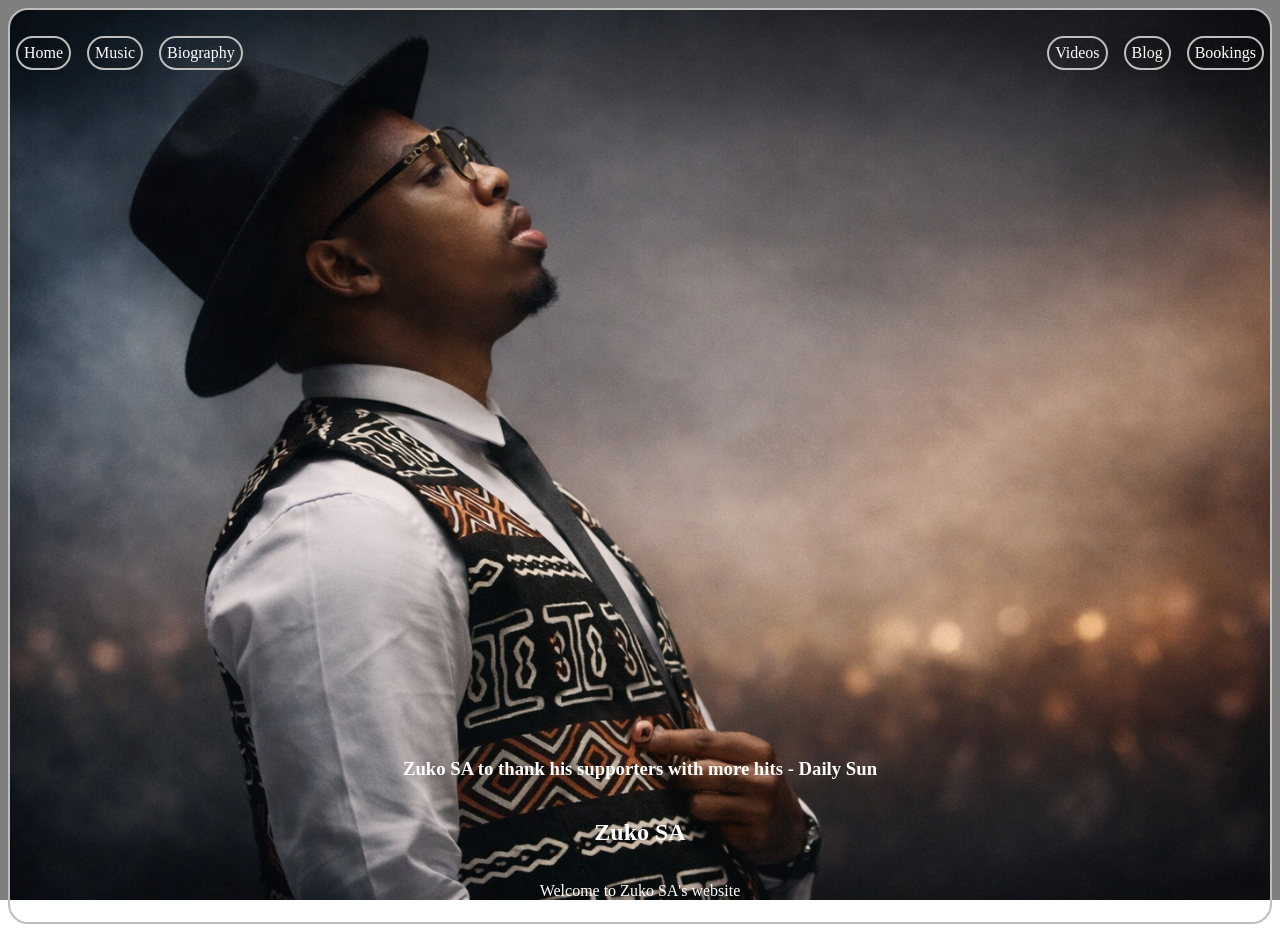
==== index.html @ 67113672 "fresh start" ====
<!DOCTYPE html>
<html lang="en">
<head>
    <meta charset="UTF-8">
    <meta name="viewport" content="width=device-width, initial-scale=1.0">
    <title>Homepage</title>
    <link rel="stylesheet" href="style.css">
</head>
<body>
    <section class="Hero">
      <div class="nav-bar"> 
        <div class="left">
            <p class="btns">Home</p>
            <p class="btns"><a href="music.html" target="_self">Music</a></p>
            <p class="btns"><a href="biography.html" target="_self">Biography</a></p>
        </div>
        <div class="right">
            <p class="btns"><a href="videos.html" target="_self">Videos</a></p>
            <p class="btns"><a href="blog.html" target="_self">Blog</a></p>
            <p class="btns"><a href="bookings.html" target="_self">Bookings</a></p>
        </div>
      </div>
      <div class="topic">
        <h3>Zuko SA to thank his supporters with more hits - Daily Sun</h3>
        <h1 class="#">Zuko SA</h1>
        <p class="#">Welcome to Zuko SA's website</p>
      </div>
    </section>
</body>
</html>
---- style.css ----
.Hero {
    border: 2px #c0bdbd solid;
    border-radius: 20px;
    padding:6px;
    height: 100vh;
    display: flex;
    flex-direction: column;
    justify-content: space-between ;
}

.nav-bar {
    display: flex;
    justify-content: space-between;
}

.left {
    display: flex;
    gap: 16px;
}

.right {
    display: flex;
    gap: 16px;
}

.topic {
    display: flex;
    flex-direction: column;
    align-items: center;
    justify-content: center;
}

.container {
  display: flex;
  flex-wrap: wrap;
  gap: 12px;
  justify-content: center;
  /*border: 2px #c0bdbd solid;*/
  border-radius: 12px;
}






a {
  text-decoration: none;   /* removes underline */
  color: inherit;          /* makes link text use the surrounding text color */
}

a:hover {
  text-decoration: underline; /* optional: show underline only on hover */
  color: #cdcece;             /* optional: change color on hover */
}


.Hero {
  background-image: url('./images/zuk.png'); /* replace with actual image */
  background-size: cover;       /* makes image cover the whole section */
  background-position: center;
  background-attachment: fixed; /* keeps background static */
  color: #fff;

}

/* Overlay layer */
body::before {
  content: "";
  position: fixed;
  top: 0; left: 0;
  width: 100%; height: 100%;
  background: rgba(0,0,0,0.5); /* dark overlay */
  z-index: -1; /* keeps it behind content */
}

.btns {
    border: 2px #c0bdbd solid;
    border-radius:  19px;
    padding: 6px;
    display: flex;
    gap: 20px;
    justify-content: center;
    margin-top: 20px;
   
}

   






.icon {
    font-size: 2.5em;
    color: #fff;
    text-decoration: none;
    transition: transform 0.3s, color 0.3s;
}

.icon:hover {
    transform: scale(1.2);
}

.whatsapp {
    color: #25D366;
    
}
















.music {
  background-image: url('./images/mus.png'); /* replace with your image */
  background-size: cover;
  background-position: center;
  background-attachment: fixed;
  color: #fff;
  border-radius: 15px;
  padding: 20px;
}

.sub {
  text-align: center;
  margin: 10px 0;
}

.container {
  display: flex;
  flex-wrap: wrap;
  gap: 15px;
  justify-content: center;
  margin-bottom: 20px;
}











.single {
  flex: 1 1 300px;
  min-width: 250px;
  height: 200px;
  border: 3px solid #c7c7cd;
  border-radius: 12px;
  overflow: hidden;
  display: flex;
  justify-content: center;
  align-items: center;
  background: rgba(0,0,0,0.3);
}

.single iframe {
  width: 100%;
  height: 100%;
  border: none;
}
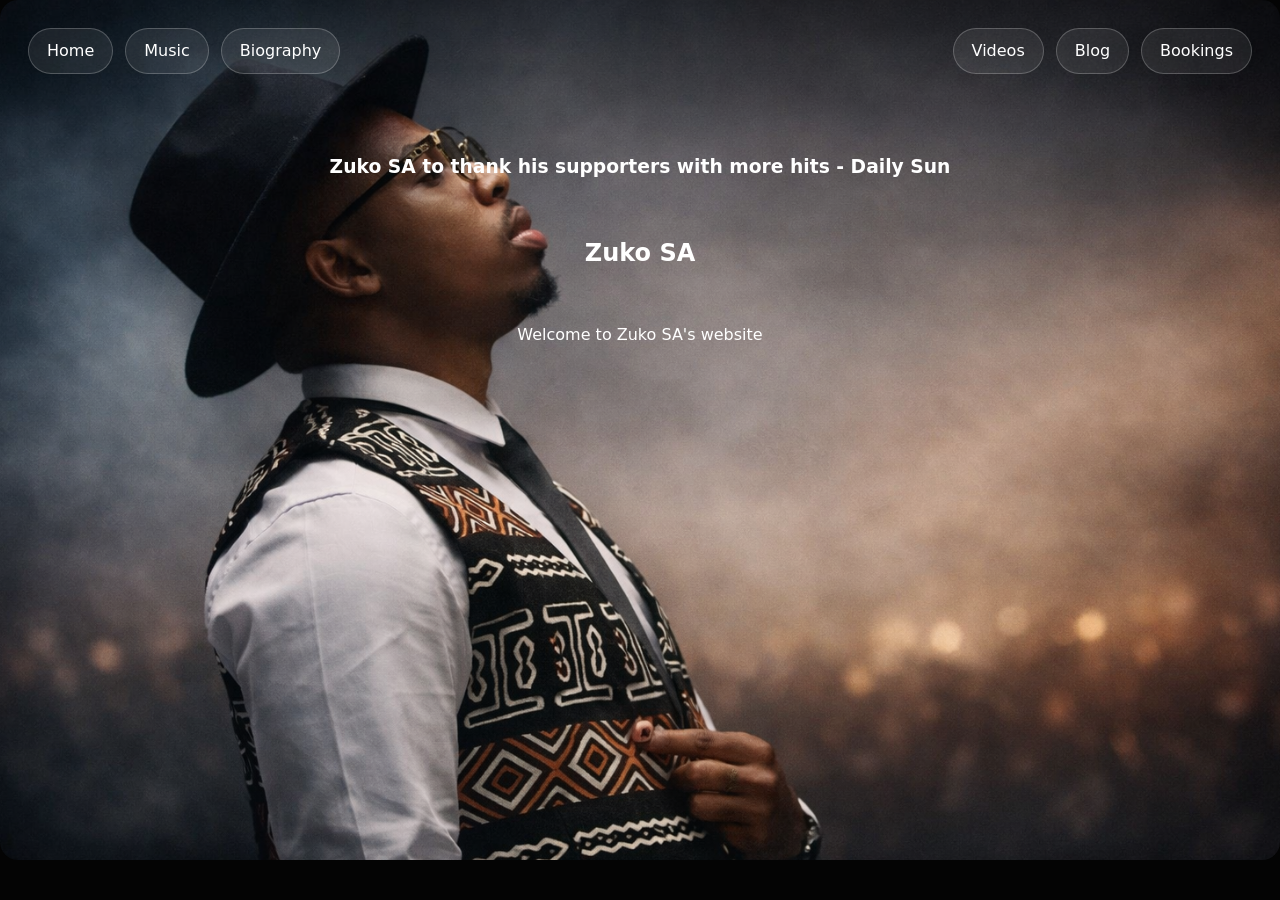
==== commit c0b971c0: "Seccond version" ====
--- a/index.html
+++ b/index.html
@@ -4,27 +4,29 @@
     <meta charset="UTF-8">
     <meta name="viewport" content="width=device-width, initial-scale=1.0">
     <title>Homepage</title>
+    <meta name="description" content="Official Zuko SA homepage with latest music, biography, videos and bookings information." />
+    <link rel="icon" href="images/zuk.png" />
     <link rel="stylesheet" href="style.css">
 </head>
 <body>
     <section class="Hero">
-      <div class="nav-bar"> 
+      <nav class="nav-bar" aria-label="Primary navigation">
         <div class="left">
-            <p class="btns">Home</p>
-            <p class="btns"><a href="music.html" target="_self">Music</a></p>
-            <p class="btns"><a href="biography.html" target="_self">Biography</a></p>
+            <a href="index.html" class="btns" aria-current="page">Home</a>
+            <a href="music.html" class="btns">Music</a>
+            <a href="biography.html" class="btns">Biography</a>
         </div>
         <div class="right">
-            <p class="btns"><a href="videos.html" target="_self">Videos</a></p>
-            <p class="btns"><a href="blog.html" target="_self">Blog</a></p>
-            <p class="btns"><a href="bookings.html" target="_self">Bookings</a></p>
+            <a href="videos.html" class="btns">Videos</a>
+            <a href="blog.html" class="btns">Blog</a>
+            <a href="bookings.html" class="btns">Bookings</a>
         </div>
-      </div>
-      <div class="topic">
+      </nav>
+      <main id="main" class="topic">
         <h3>Zuko SA to thank his supporters with more hits - Daily Sun</h3>
-        <h1 class="#">Zuko SA</h1>
-        <p class="#">Welcome to Zuko SA's website</p>
-      </div>
+        <h1>Zuko SA</h1>
+        <p>Welcome to Zuko SA's website</p>
+      </main>
     </section>
 </body>
 </html>
--- a/style.css
+++ b/style.css
@@ -1,150 +1,185 @@
-.Hero {
-    border: 2px #c0bdbd solid;
-    border-radius: 20px;
-    padding:6px;
-    height: 100vh;
-    display: flex;
-    flex-direction: column;
-    justify-content: space-between ;
-}
-
-.nav-bar {
-    display: flex;
-    justify-content: space-between;
-}
-
-.left {
-    display: flex;
-    gap: 16px;
-}
-
-.right {
-    display: flex;
-    gap: 16px;
-}
-
-.topic {
-    display: flex;
-    flex-direction: column;
-    align-items: center;
-    justify-content: center;
-}
-
-.container {
-  display: flex;
-  flex-wrap: wrap;
-  gap: 12px;
-  justify-content: center;
-  /*border: 2px #c0bdbd solid;*/
-  border-radius: 12px;
-}
-
-
-
-
-
-
-a {
-  text-decoration: none;   /* removes underline */
-  color: inherit;          /* makes link text use the surrounding text color */
-}
-
-a:hover {
-  text-decoration: underline; /* optional: show underline only on hover */
-  color: #cdcece;             /* optional: change color on hover */
-}
-
-
-.Hero {
-  background-image: url('./images/zuk.png'); /* replace with actual image */
-  background-size: cover;       /* makes image cover the whole section */
-  background-position: center;
-  background-attachment: fixed; /* keeps background static */
-  color: #fff;
-
-}
-
-/* Overlay layer */
+:root {
+  --bg: #080808;
+  --surface: rgba(0, 0, 0, 0.55);
+  --surface-strong: rgba(0, 0, 0, 0.75);
+  --border: rgba(255, 255, 255, 0.22);
+  --text: #ffffff;
+  --muted: #d7d7d7;
+  --accent: #f7f7f7;
+}
+
+* {
+  box-sizing: border-box;
+}
+
+html {
+  scroll-behavior: smooth;
+}
+
+body {
+  margin: 0;
+  min-height: 100vh;
+  font-family: system-ui, -apple-system, BlinkMacSystemFont, "Segoe UI", Helvetica, Arial, sans-serif;
+  background: var(--bg);
+  color: var(--text);
+  line-height: 1.5;
+  text-rendering: optimizeLegibility;
+}
+
 body::before {
   content: "";
   position: fixed;
-  top: 0; left: 0;
-  width: 100%; height: 100%;
-  background: rgba(0,0,0,0.5); /* dark overlay */
-  z-index: -1; /* keeps it behind content */
-}
-
-.btns {
-    border: 2px #c0bdbd solid;
-    border-radius:  19px;
-    padding: 6px;
-    display: flex;
-    gap: 20px;
-    justify-content: center;
-    margin-top: 20px;
-   
-}
-
-   
-
-
-
-
-
-
-.icon {
-    font-size: 2.5em;
-    color: #fff;
-    text-decoration: none;
-    transition: transform 0.3s, color 0.3s;
-}
-
-.icon:hover {
-    transform: scale(1.2);
-}
-
-.whatsapp {
-    color: #25D366;
-    
-}
-
-
-
-
-
-
-
-
-
-
-
-
-
-
-
-
-.music {
-  background-image: url('./images/mus.png'); /* replace with your image */
+  inset: 0;
+  background: rgba(0, 0, 0, 0.45);
+  z-index: -1;
+}
+
+img,
+iframe {
+  display: block;
+  width: 100%;
+  height: 100%;
+  object-fit: cover;
+}
+
+a {
+  color: inherit;
+  text-decoration: none;
+}
+
+a:hover,
+a:focus-visible {
+  text-decoration: underline;
+  color: #f1f1f1;
+}
+
+.visually-hidden {
+  position: absolute;
+  width: 1px;
+  height: 1px;
+  padding: 0;
+  margin: -1px;
+  overflow: hidden;
+  clip: rect(0 0 0 0);
+  white-space: nowrap;
+  border: 0;
+}
+
+.Hero,
+.music,
+.bio,
+.videos,
+.bookings {
   background-size: cover;
   background-position: center;
   background-attachment: fixed;
-  color: #fff;
-  border-radius: 15px;
-  padding: 20px;
-}
-
-.sub {
+  border-radius: 18px;
+  padding: 28px;
+  min-height: calc(100vh - 40px);
+  position: relative;
+  overflow: hidden;
+}
+
+.Hero {
+  background-image: url('./images/zuk.png');
+}
+
+.music,
+.bio,
+.videos,
+.bookings {
+  background-image: url('./images/mus.png');
+}
+
+.nav-bar {
+  display: flex;
+  flex-wrap: wrap;
+  justify-content: space-between;
+  gap: 12px;
+}
+
+.left,
+.right {
+  display: flex;
+  flex-wrap: wrap;
+  gap: 12px;
+}
+
+.topic {
+  display: flex;
+  flex-direction: column;
+  align-items: center;
+  justify-content: center;
+  gap: 16px;
   text-align: center;
-  margin: 10px 0;
+  padding: 60px 24px;
 }
 
 .container {
   display: flex;
   flex-wrap: wrap;
-  gap: 15px;
-  justify-content: center;
-  margin-bottom: 20px;
-}
+  gap: 18px;
+  justify-content: center;
+  margin-top: 20px;
+}
+
+
+
+
+
+
+
+.btns {
+  display: inline-flex;
+  align-items: center;
+  justify-content: center;
+  gap: 10px;
+  padding: 10px 18px;
+  border: 1px solid var(--border);
+  border-radius: 24px;
+  background: rgba(255, 255, 255, 0.08);
+  transition: transform 0.18s ease, background 0.18s ease, border-color 0.18s ease;
+}
+
+.btns:hover,
+.btns:focus-visible {
+  transform: translateY(-1px);
+  border-color: rgba(255, 255, 255, 0.45);
+  background: rgba(255, 255, 255, 0.14);
+}
+
+
+
+   
+
+
+
+
+
+
+.icon {
+  font-size: 2.5em;
+  color: var(--text);
+  transition: transform 0.3s, color 0.3s;
+}
+
+.icon:hover,
+.icon:focus-visible {
+  transform: scale(1.2);
+  color: #fdfdfd;
+}
+
+.whatsapp {
+  color: #25D366;
+}
+
+
+
+
+
+
+
+
 
 
 
@@ -157,20 +192,50 @@
 
 
 .single {
-  flex: 1 1 300px;
-  min-width: 250px;
+  flex: 1 1 min(260px, 100%);
+  min-width: 220px;
   height: 200px;
-  border: 3px solid #c7c7cd;
-  border-radius: 12px;
+  border: 1px solid var(--border);
+  border-radius: 18px;
   overflow: hidden;
   display: flex;
   justify-content: center;
   align-items: center;
-  background: rgba(0,0,0,0.3);
+  background: rgba(0, 0, 0, 0.25);
 }
 
 .single iframe {
-  width: 100%;
-  height: 100%;
   border: none;
 }
+
+@media (max-width: 900px) {
+  .Hero,
+  .music,
+  .bio,
+  .videos,
+  .bookings {
+    background-attachment: scroll;
+    min-height: auto;
+    padding: 20px;
+  }
+
+  .nav-bar {
+    flex-direction: column;
+    align-items: center;
+  }
+}
+
+@media (max-width: 660px) {
+  .topic {
+    padding: 40px 16px;
+  }
+
+  .single {
+    min-width: 100%;
+    height: 180px;
+  }
+
+  .btns {
+    width: 100%;
+  }
+}
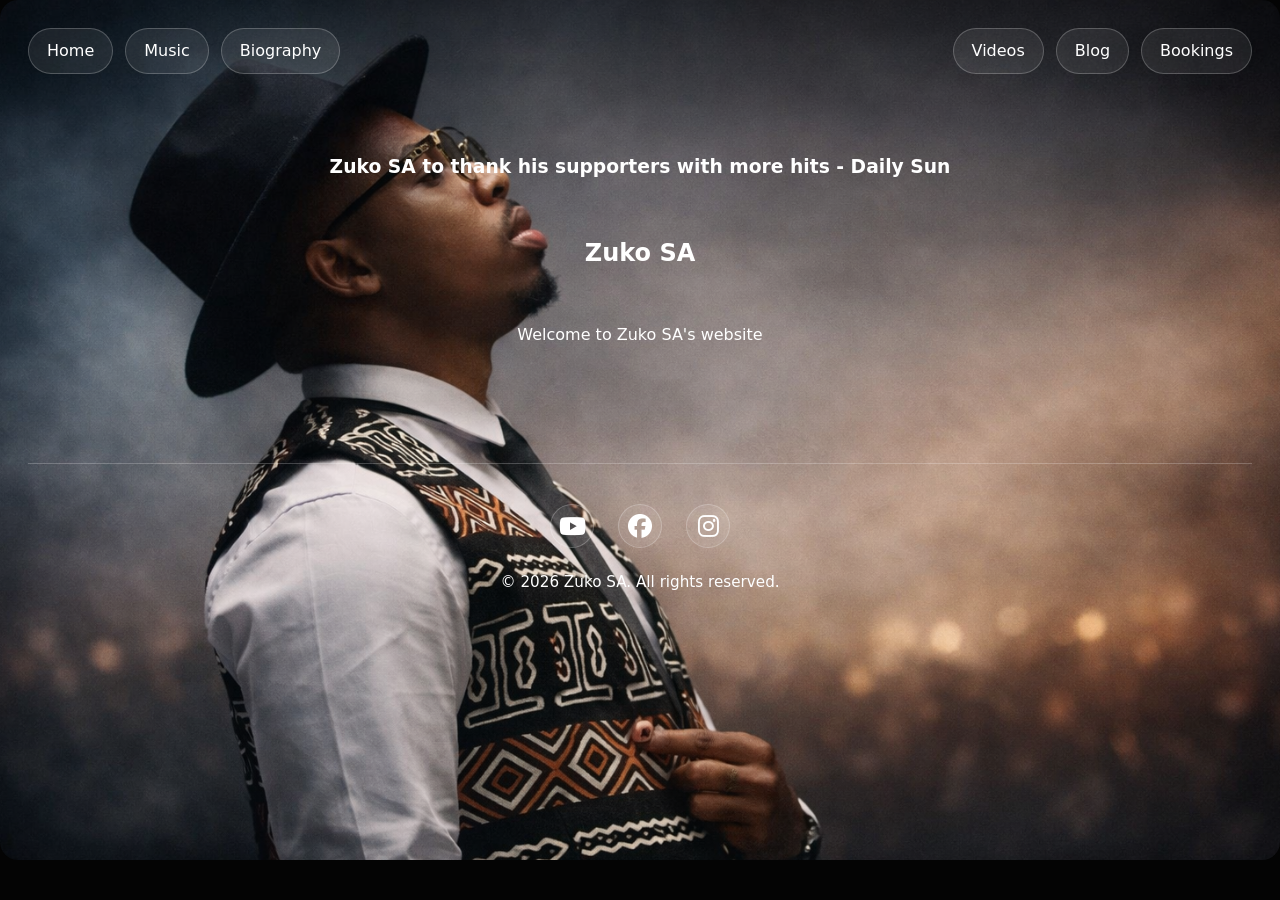
==== commit 341a8c9f: "Second Veriosn" ====
--- a/index.html
+++ b/index.html
@@ -7,6 +7,7 @@
     <meta name="description" content="Official Zuko SA homepage with latest music, biography, videos and bookings information." />
     <link rel="icon" href="images/zuk.png" />
     <link rel="stylesheet" href="style.css">
+    <link rel="stylesheet" href="https://cdnjs.cloudflare.com/ajax/libs/font-awesome/6.4.0/css/all.min.css">
 </head>
 <body>
     <section class="Hero">
@@ -27,6 +28,26 @@
         <h1>Zuko SA</h1>
         <p>Welcome to Zuko SA's website</p>
       </main>
+      <footer class="footer">
+      <div class="footer-content">
+        <div class="footer-socials">
+          <a href="https://www.youtube.com/channel/UCCDt5ze8cnY0YphvixPoJZA" class="social-link" aria-label="YouTube">
+            <i class="fab fa-youtube"></i>
+          </a>
+          <a href="https://www.facebook.com/zukosa" class="social-link" aria-label="Facebook">
+            <i class="fab fa-facebook"></i>
+          </a>
+          <a href="https://www.instagram.com/zuko_sa/" class="social-link" aria-label="Instagram">
+            <i class="fab fa-instagram"></i>
+          </a>
+        </div>
+        <div class="footer-text">
+          <p>&copy; 2026 Zuko SA. All rights reserved.</p>
+          
+        </div>
+      </div>
+      </footer>
     </section>
+    
 </body>
 </html>
--- a/style.css
+++ b/style.css
@@ -69,7 +69,8 @@
 .music,
 .bio,
 .videos,
-.bookings {
+.bookings,
+.blog {
   background-size: cover;
   background-position: center;
   background-attachment: fixed;
@@ -87,7 +88,8 @@
 .music,
 .bio,
 .videos,
-.bookings {
+.bookings,
+.blog {
   background-image: url('./images/mus.png');
 }
 
@@ -146,6 +148,8 @@
   transform: translateY(-1px);
   border-color: rgba(255, 255, 255, 0.45);
   background: rgba(255, 255, 255, 0.14);
+  box-shadow: 0 0 20px rgba(255, 255, 255, 0.6), 0 0 40px rgba(255, 255, 255, 0.3);
+  text-shadow: 0 0 10px rgba(255, 255, 255, 0.8);
 }
 
 
@@ -173,7 +177,14 @@
   color: #25D366;
 }
 
-
+.bookings {
+  display: flex;
+  flex-direction: column;
+  height: 100vh;
+  margin: 15px;
+  justify-content: space-between;
+  align-items: center;
+}
 
 
 
@@ -239,3 +250,92 @@
     width: 100%;
   }
 }
+
+/* Footer Styles */
+.footer {
+  border-top: 1px solid var(--border);
+  padding: 40px 20px;
+  margin-top: 40px;
+}
+
+.footer-content {
+  max-width: 1000px;
+  margin: 0 auto;
+  display: flex;
+  flex-direction: column;
+  align-items: center;
+  gap: 24px;
+  text-align: center;
+}
+
+.footer-socials {
+  display: flex;
+  gap: 24px;
+  justify-content: center;
+  align-items: center;
+}
+
+.social-link {
+  display: inline-flex;
+  align-items: center;
+  justify-content: center;
+  width: 44px;
+  height: 44px;
+  border: 1px solid var(--border);
+  border-radius: 50%;
+  background: rgba(255, 255, 255, 0.08);
+  font-size: 1.5em;
+  color: var(--text);
+  transition: all 0.3s ease;
+}
+
+.social-link:hover,
+.social-link:focus-visible {
+  transform: translateY(-4px);
+  background: rgba(255, 255, 255, 0.15);
+  border-color: rgba(255, 255, 255, 0.45);
+  color: #fdfdfd;
+}
+
+.footer-text {
+  display: flex;
+  flex-direction: column;
+  gap: 8px;
+}
+
+.footer-text p {
+  margin: 0;
+  font-size: 0.95em;
+  color: var(--muted);
+  line-height: 1.4;
+}
+
+.footer-text p:first-child {
+  color: var(--text);
+  font-weight: 500;
+}
+
+@media (max-width: 600px) {
+  .footer {
+    padding: 30px 16px;
+    margin-top: 30px;
+  }
+
+  .footer-content {
+    gap: 20px;
+  }
+
+  .footer-socials {
+    gap: 16px;
+  }
+
+  .social-link {
+    width: 40px;
+    height: 40px;
+    font-size: 1.3em;
+  }
+
+  .footer-text p {
+    font-size: 0.9em;
+  }
+}
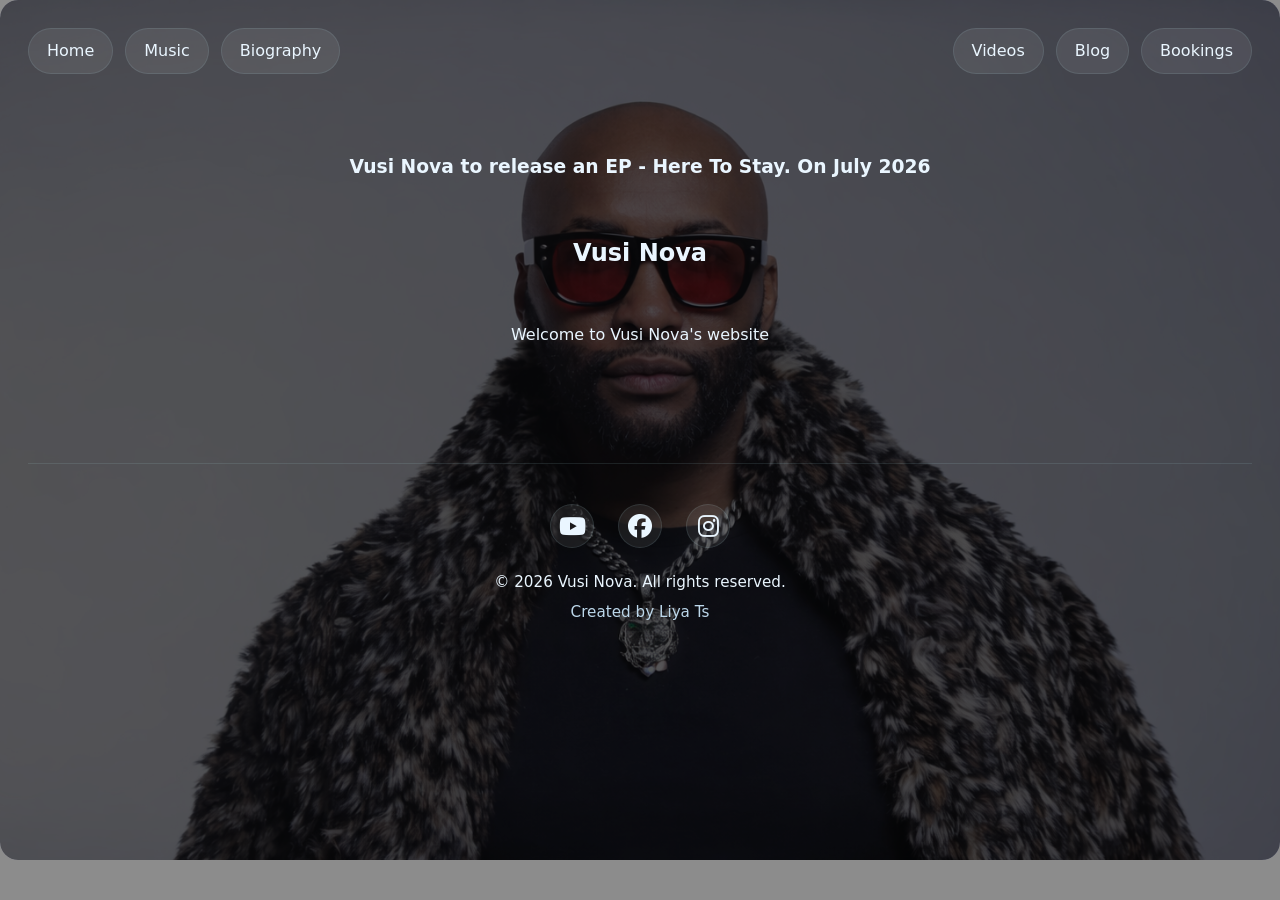
==== commit da83563a: "Update website content" ====
--- a/index.html
+++ b/index.html
@@ -3,14 +3,19 @@
 <head>
     <meta charset="UTF-8">
     <meta name="viewport" content="width=device-width, initial-scale=1.0">
-    <title>Homepage</title>
-    <meta name="description" content="Official Zuko SA homepage with latest music, biography, videos and bookings information." />
+    <title>Vusi Nova — Official</title>
+    <meta name="description" content="Official Vusi Nova homepage with latest music, biography, videos and bookings information." />
     <link rel="icon" href="images/zuk.png" />
     <link rel="stylesheet" href="style.css">
     <link rel="stylesheet" href="https://cdnjs.cloudflare.com/ajax/libs/font-awesome/6.4.0/css/all.min.css">
 </head>
 <body>
     <section class="Hero">
+      <div class="slideshow">
+        <div class="slide"></div>
+        <div class="slide"></div>
+        <div class="slide"></div>
+      </div>
       <nav class="nav-bar" aria-label="Primary navigation">
         <div class="left">
             <a href="index.html" class="btns" aria-current="page">Home</a>
@@ -18,15 +23,15 @@
             <a href="biography.html" class="btns">Biography</a>
         </div>
         <div class="right">
-            <a href="videos.html" class="btns">Videos</a>
-            <a href="blog.html" class="btns">Blog</a>
-            <a href="bookings.html" class="btns">Bookings</a>
+          <a href="videos.html" class="btns">Videos</a>
+          <a href="blog.html" class="btns">Blog</a>
+          <a href="bookings.html" class="btns">Bookings</a>
         </div>
       </nav>
       <main id="main" class="topic">
-        <h3>Zuko SA to thank his supporters with more hits - Daily Sun</h3>
-        <h1>Zuko SA</h1>
-        <p>Welcome to Zuko SA's website</p>
+        <h3>Vusi Nova to release an EP - <strong>Here To Stay.</strong> On July 2026</h3>
+        <h1>Vusi Nova</h1>
+        <p>Welcome to Vusi Nova's website</p>
       </main>
       <footer class="footer">
       <div class="footer-content">
@@ -42,12 +47,16 @@
           </a>
         </div>
         <div class="footer-text">
-          <p>&copy; 2026 Zuko SA. All rights reserved.</p>
-          
+          <p>&copy; 2026 Vusi Nova. All rights reserved.</p>
+          <p>Created by Liya Ts</p>
         </div>
       </div>
       </footer>
-    </section>
-    
+</section>
+
+    <script>
+      document.documentElement.classList.add('vusi');
+    </script>
+
 </body>
 </html>
--- a/style.css
+++ b/style.css
@@ -8,10 +8,114 @@
   --accent: #f7f7f7;
 }
 
+/* Vusi Nova theme variables (applies when `vusi` class is on <html> or <body>) */
+.vusi {
+  --bg: linear-gradient(180deg, #001021 0%, #00243a 100%);
+  --surface: rgba(0, 20, 40, 0.6);
+  --surface-strong: rgba(0, 12, 25, 0.9);
+  --border: rgba(173, 216, 230, 0.12);
+  --text: #eaf6ff;
+  --muted: #bcd7ea;
+  --accent: #4fc3f7;
+  --bg-image-1: url('images/vusi1.jpg');
+  --bg-image-2: url('images/vusi2.jpg');
+  --bg-image-3: url('images/vusi3.jpg');
+}
+
 * {
   box-sizing: border-box;
 }
 
+/* Site-wide slideshow layers */
+.Hero .slideshow,
+.music .slideshow,
+.bio .slideshow,
+.videos .slideshow,
+.blog .slideshow,
+.bookings .slideshow {
+  position: absolute;
+  inset: 0;
+  z-index: 0;
+  pointer-events: none;
+}
+
+.Hero .slideshow .slide,
+.music .slideshow .slide,
+.bio .slideshow .slide,
+.videos .slideshow .slide,
+.blog .slideshow .slide,
+.bookings .slideshow .slide {
+  position: absolute;
+  inset: 0;
+  background-size: cover;
+  background-position: center;
+  opacity: 0;
+  transform: translateZ(0);
+  animation: vusi-fade 18s linear infinite;
+}
+
+.Hero .slideshow .slide:nth-child(1),
+.music .slideshow .slide:nth-child(1),
+.bio .slideshow .slide:nth-child(1),
+.videos .slideshow .slide:nth-child(1),
+.blog .slideshow .slide:nth-child(1),
+.bookings .slideshow .slide:nth-child(1) { background-image: var(--bg-image-1); animation-delay: 0s; }
+
+.Hero .slideshow .slide:nth-child(2),
+.music .slideshow .slide:nth-child(2),
+.bio .slideshow .slide:nth-child(2),
+.videos .slideshow .slide:nth-child(2),
+.blog .slideshow .slide:nth-child(2),
+.bookings .slideshow .slide:nth-child(2) { background-image: var(--bg-image-2); animation-delay: 6s; }
+
+.Hero .slideshow .slide:nth-child(3),
+.music .slideshow .slide:nth-child(3),
+.bio .slideshow .slide:nth-child(3),
+.videos .slideshow .slide:nth-child(3),
+.blog .slideshow .slide:nth-child(3),
+.bookings .slideshow .slide:nth-child(3) { background-image: var(--bg-image-3); animation-delay: 12s; }
+
+@keyframes vusi-fade {
+  0% { opacity: 0; }
+  5% { opacity: 1; }
+  30% { opacity: 1; }
+  35% { opacity: 0; }
+  100% { opacity: 0; }
+}
+
+/* Ensure content sits above slideshow on all pages */
+.Hero .nav-bar,
+.Hero .topic,
+.Hero .footer,
+.music h2,
+.music h3,
+.music h4,
+.music .container,
+.music .footer-socials,
+.music .footer,
+.bio h2,
+.bio h3,
+.bio p,
+.bio img,
+.bio .footer,
+.videos h2,
+.videos .container,
+.videos .footer,
+.blog h2,
+.blog p,
+.blog .container,
+.blog .footer,
+.bookings h2,
+.bookings p,
+.bookings .bttns,
+.bookings .topic,
+.bookings .footer {
+  position: relative;
+  z-index: 2;
+}
+
+/* Make other pages use the first image as background when vusi theme active */
+.vusi body { background-image: var(--bg-image-1); background-size: cover; background-position: center; background-repeat: no-repeat; }
 html {
   scroll-behavior: smooth;
 }
@@ -82,7 +186,7 @@
 }
 
 .Hero {
-  background-image: url('./images/zuk.png');
+  background-image: url('./images/frontz.png');
 }
 
 .music,
@@ -90,7 +194,7 @@
 .videos,
 .bookings,
 .blog {
-  background-image: url('./images/mus.png');
+  background-image: url('./images/frontz.png');
 }
 
 .nav-bar {
@@ -151,6 +255,18 @@
   box-shadow: 0 0 20px rgba(255, 255, 255, 0.6), 0 0 40px rgba(255, 255, 255, 0.3);
   text-shadow: 0 0 10px rgba(255, 255, 255, 0.8);
 }
+
+/* Theme toggle button */
+.theme-toggle {
+  background: transparent;
+  border: 1px solid var(--border);
+  color: var(--text);
+  padding: 8px 12px;
+  border-radius: 20px;
+  cursor: pointer;
+}
+
+.theme-toggle:hover { box-shadow: 0 0 18px rgba(255,255,255,0.25); }
 
 
 
@@ -339,3 +455,27 @@
     font-size: 0.9em;
   }
 }
+
+
+
+
+.Hero {
+  background-image: url('./images/frontz.png');
+  background-size: cover;
+  background-position: center;
+  background-attachment: fixed;
+  position: relative;
+}
+
+.Hero::before {
+  content: "";
+  position: absolute;
+  inset: 0;
+  background: rgba(0, 0, 0, 0.65); /* darker overlay */
+  z-index: 0;
+}
+
+.Hero > * {
+  position: relative;
+  z-index: 1;
+}
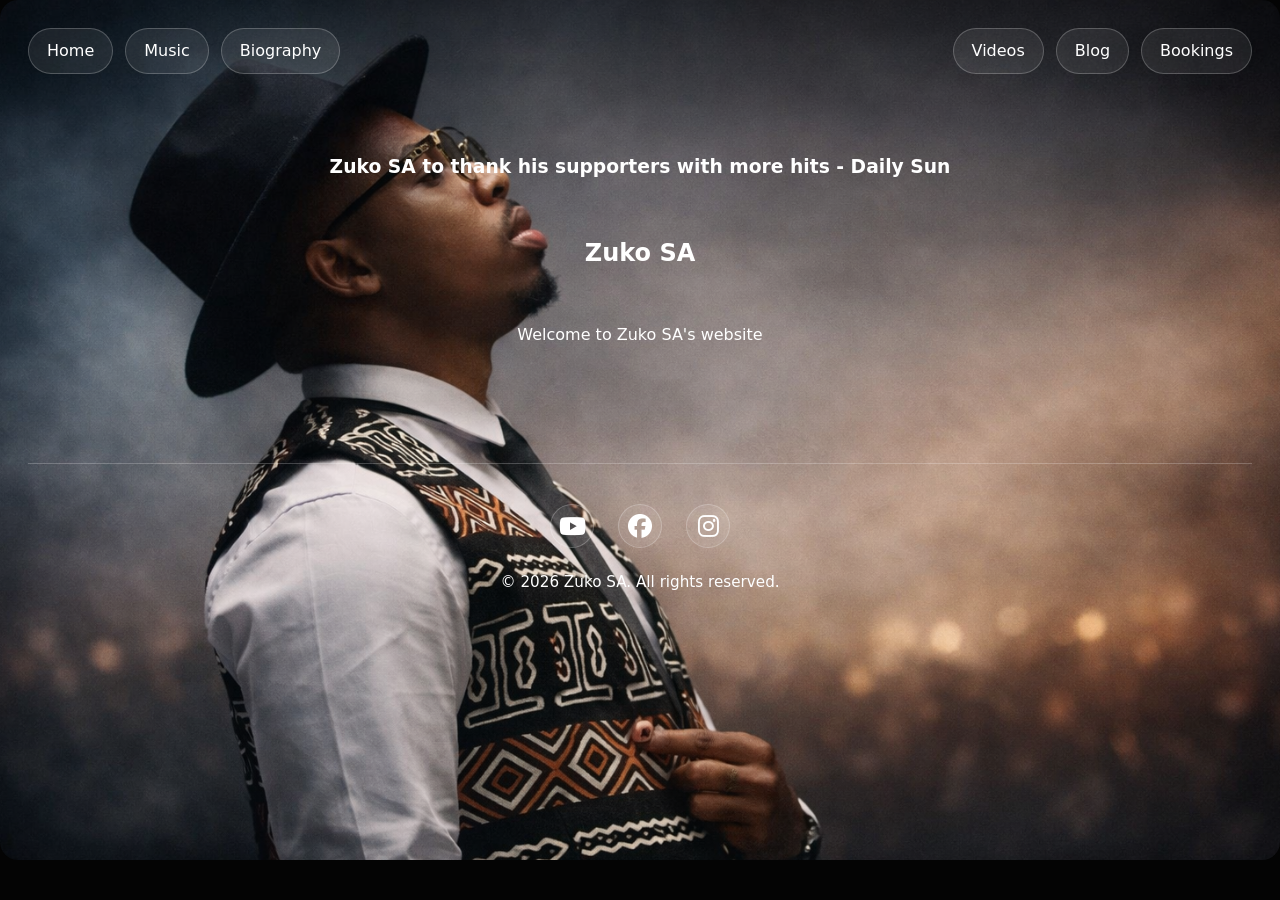
==== commit 9ced4689: "Revert "Update website content" This reverts commit da83563a1b40f7e82ed571ac779081f491bf22cd." ====
--- a/index.html
+++ b/index.html
@@ -3,19 +3,14 @@
 <head>
     <meta charset="UTF-8">
     <meta name="viewport" content="width=device-width, initial-scale=1.0">
-    <title>Vusi Nova — Official</title>
-    <meta name="description" content="Official Vusi Nova homepage with latest music, biography, videos and bookings information." />
+    <title>Homepage</title>
+    <meta name="description" content="Official Zuko SA homepage with latest music, biography, videos and bookings information." />
     <link rel="icon" href="images/zuk.png" />
     <link rel="stylesheet" href="style.css">
     <link rel="stylesheet" href="https://cdnjs.cloudflare.com/ajax/libs/font-awesome/6.4.0/css/all.min.css">
 </head>
 <body>
     <section class="Hero">
-      <div class="slideshow">
-        <div class="slide"></div>
-        <div class="slide"></div>
-        <div class="slide"></div>
-      </div>
       <nav class="nav-bar" aria-label="Primary navigation">
         <div class="left">
             <a href="index.html" class="btns" aria-current="page">Home</a>
@@ -23,15 +18,15 @@
             <a href="biography.html" class="btns">Biography</a>
         </div>
         <div class="right">
-          <a href="videos.html" class="btns">Videos</a>
-          <a href="blog.html" class="btns">Blog</a>
-          <a href="bookings.html" class="btns">Bookings</a>
+            <a href="videos.html" class="btns">Videos</a>
+            <a href="blog.html" class="btns">Blog</a>
+            <a href="bookings.html" class="btns">Bookings</a>
         </div>
       </nav>
       <main id="main" class="topic">
-        <h3>Vusi Nova to release an EP - <strong>Here To Stay.</strong> On July 2026</h3>
-        <h1>Vusi Nova</h1>
-        <p>Welcome to Vusi Nova's website</p>
+        <h3>Zuko SA to thank his supporters with more hits - Daily Sun</h3>
+        <h1>Zuko SA</h1>
+        <p>Welcome to Zuko SA's website</p>
       </main>
       <footer class="footer">
       <div class="footer-content">
@@ -47,16 +42,12 @@
           </a>
         </div>
         <div class="footer-text">
-          <p>&copy; 2026 Vusi Nova. All rights reserved.</p>
-          <p>Created by Liya Ts</p>
+          <p>&copy; 2026 Zuko SA. All rights reserved.</p>
+          
         </div>
       </div>
       </footer>
-</section>
-
-    <script>
-      document.documentElement.classList.add('vusi');
-    </script>
-
+    </section>
+    
 </body>
 </html>
--- a/style.css
+++ b/style.css
@@ -8,114 +8,10 @@
   --accent: #f7f7f7;
 }
 
-/* Vusi Nova theme variables (applies when `vusi` class is on <html> or <body>) */
-.vusi {
-  --bg: linear-gradient(180deg, #001021 0%, #00243a 100%);
-  --surface: rgba(0, 20, 40, 0.6);
-  --surface-strong: rgba(0, 12, 25, 0.9);
-  --border: rgba(173, 216, 230, 0.12);
-  --text: #eaf6ff;
-  --muted: #bcd7ea;
-  --accent: #4fc3f7;
-  --bg-image-1: url('images/vusi1.jpg');
-  --bg-image-2: url('images/vusi2.jpg');
-  --bg-image-3: url('images/vusi3.jpg');
-}
-
 * {
   box-sizing: border-box;
 }
 
-/* Site-wide slideshow layers */
-.Hero .slideshow,
-.music .slideshow,
-.bio .slideshow,
-.videos .slideshow,
-.blog .slideshow,
-.bookings .slideshow {
-  position: absolute;
-  inset: 0;
-  z-index: 0;
-  pointer-events: none;
-}
-
-.Hero .slideshow .slide,
-.music .slideshow .slide,
-.bio .slideshow .slide,
-.videos .slideshow .slide,
-.blog .slideshow .slide,
-.bookings .slideshow .slide {
-  position: absolute;
-  inset: 0;
-  background-size: cover;
-  background-position: center;
-  opacity: 0;
-  transform: translateZ(0);
-  animation: vusi-fade 18s linear infinite;
-}
-
-.Hero .slideshow .slide:nth-child(1),
-.music .slideshow .slide:nth-child(1),
-.bio .slideshow .slide:nth-child(1),
-.videos .slideshow .slide:nth-child(1),
-.blog .slideshow .slide:nth-child(1),
-.bookings .slideshow .slide:nth-child(1) { background-image: var(--bg-image-1); animation-delay: 0s; }
-
-.Hero .slideshow .slide:nth-child(2),
-.music .slideshow .slide:nth-child(2),
-.bio .slideshow .slide:nth-child(2),
-.videos .slideshow .slide:nth-child(2),
-.blog .slideshow .slide:nth-child(2),
-.bookings .slideshow .slide:nth-child(2) { background-image: var(--bg-image-2); animation-delay: 6s; }
-
-.Hero .slideshow .slide:nth-child(3),
-.music .slideshow .slide:nth-child(3),
-.bio .slideshow .slide:nth-child(3),
-.videos .slideshow .slide:nth-child(3),
-.blog .slideshow .slide:nth-child(3),
-.bookings .slideshow .slide:nth-child(3) { background-image: var(--bg-image-3); animation-delay: 12s; }
-
-@keyframes vusi-fade {
-  0% { opacity: 0; }
-  5% { opacity: 1; }
-  30% { opacity: 1; }
-  35% { opacity: 0; }
-  100% { opacity: 0; }
-}
-
-/* Ensure content sits above slideshow on all pages */
-.Hero .nav-bar,
-.Hero .topic,
-.Hero .footer,
-.music h2,
-.music h3,
-.music h4,
-.music .container,
-.music .footer-socials,
-.music .footer,
-.bio h2,
-.bio h3,
-.bio p,
-.bio img,
-.bio .footer,
-.videos h2,
-.videos .container,
-.videos .footer,
-.blog h2,
-.blog p,
-.blog .container,
-.blog .footer,
-.bookings h2,
-.bookings p,
-.bookings .bttns,
-.bookings .topic,
-.bookings .footer {
-  position: relative;
-  z-index: 2;
-}
-
-/* Make other pages use the first image as background when vusi theme active */
-.vusi body { background-image: var(--bg-image-1); background-size: cover; background-position: center; background-repeat: no-repeat; }
 html {
   scroll-behavior: smooth;
 }
@@ -186,7 +82,7 @@
 }
 
 .Hero {
-  background-image: url('./images/frontz.png');
+  background-image: url('./images/zuk.png');
 }
 
 .music,
@@ -194,7 +90,7 @@
 .videos,
 .bookings,
 .blog {
-  background-image: url('./images/frontz.png');
+  background-image: url('./images/mus.png');
 }
 
 .nav-bar {
@@ -255,18 +151,6 @@
   box-shadow: 0 0 20px rgba(255, 255, 255, 0.6), 0 0 40px rgba(255, 255, 255, 0.3);
   text-shadow: 0 0 10px rgba(255, 255, 255, 0.8);
 }
-
-/* Theme toggle button */
-.theme-toggle {
-  background: transparent;
-  border: 1px solid var(--border);
-  color: var(--text);
-  padding: 8px 12px;
-  border-radius: 20px;
-  cursor: pointer;
-}
-
-.theme-toggle:hover { box-shadow: 0 0 18px rgba(255,255,255,0.25); }
 
 
 
@@ -455,27 +339,3 @@
     font-size: 0.9em;
   }
 }
-
-
-
-
-.Hero {
-  background-image: url('./images/frontz.png');
-  background-size: cover;
-  background-position: center;
-  background-attachment: fixed;
-  position: relative;
-}
-
-.Hero::before {
-  content: "";
-  position: absolute;
-  inset: 0;
-  background: rgba(0, 0, 0, 0.65); /* darker overlay */
-  z-index: 0;
-}
-
-.Hero > * {
-  position: relative;
-  z-index: 1;
-}
